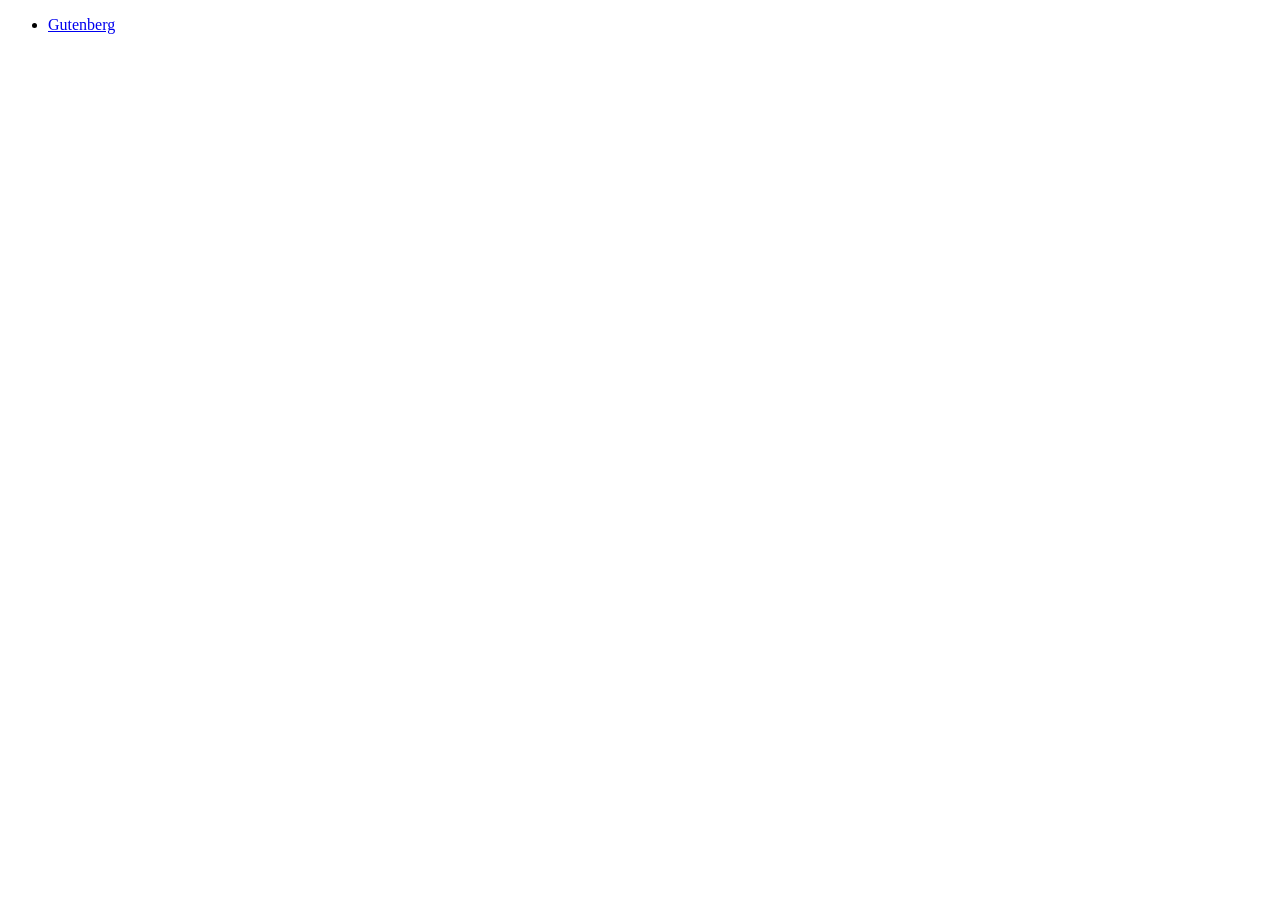
==== index.html @ 66f296e9 "Init Commit" ====
<!DOCTYPE html>
<html lang="en">
<head>
    <meta charset="UTF-8">
    <meta name="viewport" content="width=device-width, initial-scale=1.0">
    <title>Webbutveckling</title>
</head>
<body>
    <ul>
        <li>
            <a href="gutenberg/index.html">Gutenberg</a>
        </li>
    </ul>
</body>
</html>
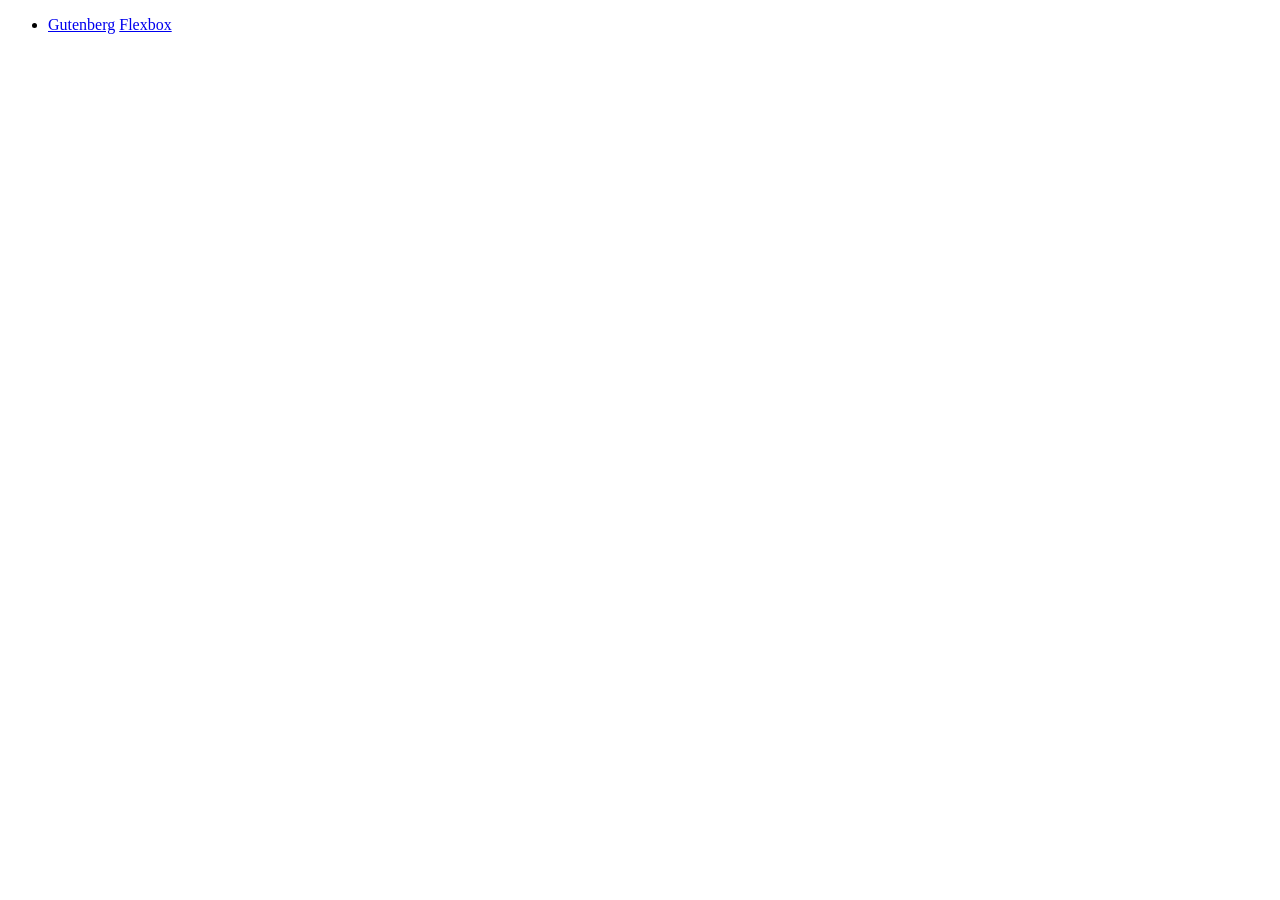
==== commit b69f6d43: "Gjorde Flex Galleri" ====
--- a/index.html
+++ b/index.html
@@ -9,6 +9,8 @@
     <ul>
         <li>
             <a href="gutenberg/index.html">Gutenberg</a>
+            <a href="flexbox/index.html">Flexbox</a>
+
         </li>
     </ul>
 </body>
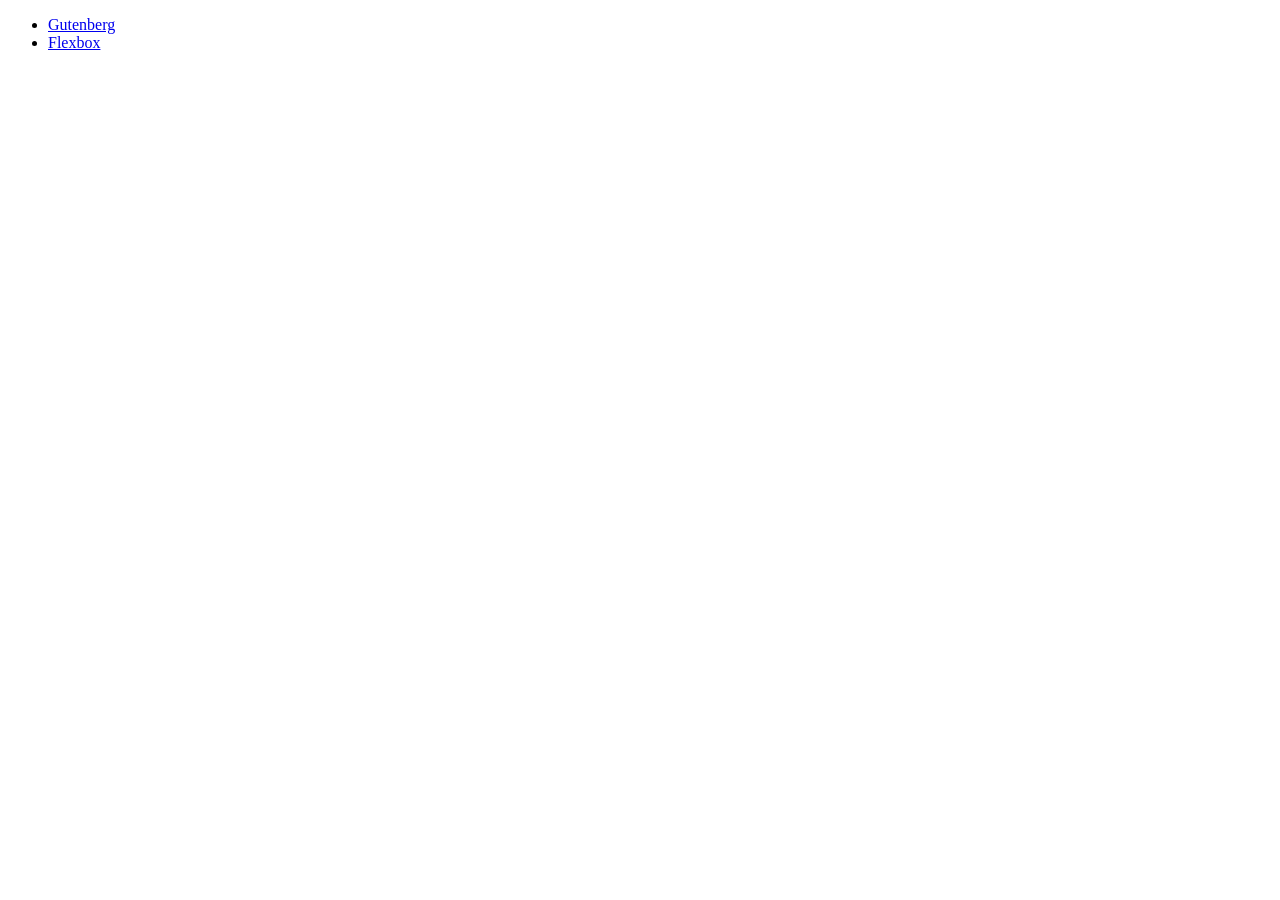
==== commit dd5ac004: "Update index.html" ====
--- a/index.html
+++ b/index.html
@@ -9,8 +9,11 @@
     <ul>
         <li>
             <a href="gutenberg/index.html">Gutenberg</a>
-            <a href="flexbox/index.html">Flexbox</a>
+           
 
+        </li>
+        <li>
+            <a href="flexbox-galleri/index.html">Flexbox</a>
         </li>
     </ul>
 </body>
